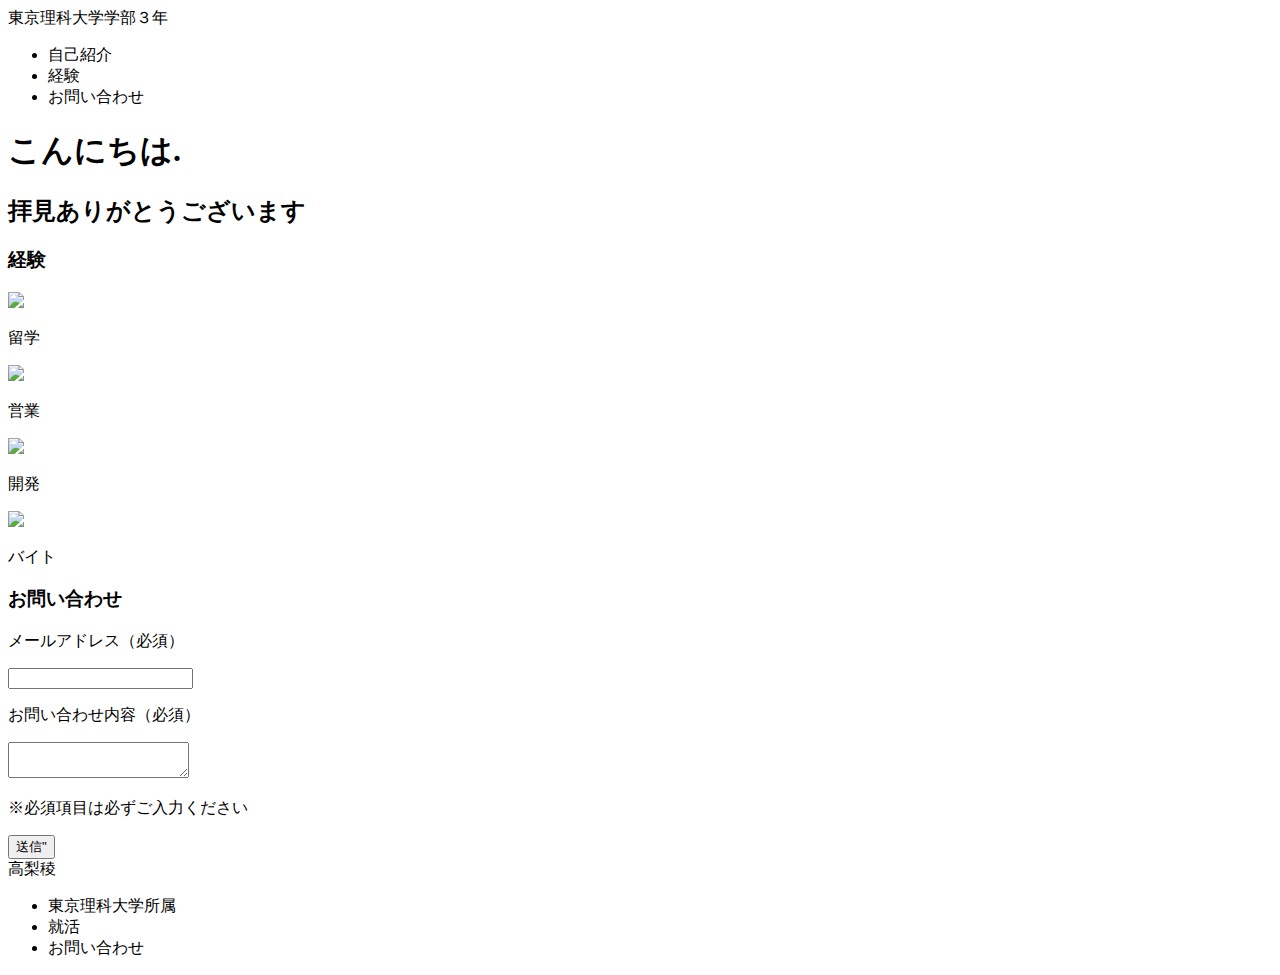
==== test1.html @ 435fa244 "Create test1.html" ====
<!DOCTYPE html>
<html>
  <head>
    <meta charset="utf-8">
    <title>高梨　稜</title>
    <link rel="stylesheet" href="1.css">
  </head>
  <body>
    <div class="header">
      <div class="header-logo">東京理科大学学部３年</div>
      <div class="header-list">
        <ul>
          <li>自己紹介</li>
          <li>経験</li>
          <li>お問い合わせ</li>
        </ul>
      </div>
    </div>

    <div class="main">
      <div class="copy-container">
        <h1>こんにちは<span>.</span></h1>
        <h2>拝見ありがとうございます</h2>
      </div>

      <div class="contents">
        <h3 class="section-title">経験</h3>
        <div class="contents-item">
          <img src="h2p.JPEG"　width="250" height="166">
          <p>留学</p>
        </div>
        <div class="contents-item">
          <img src="h1p.JPG"　width="250" height="166">
          <p>営業</p>
        </div>
        <div class="contents-item">
          <img src="h3p.JPEG"　width="250" height="166">
          <p>開発</p>
        </div>
        <div class="contents-item">
          <img src="う">
          <p>バイト</p>
        </div>
      </div>

      <div class="contact-form">
        <h3 class="section-title">お問い合わせ</h3>
        <p>メールアドレス（必須）</p>
        <!-- <input>要素を追加してください -->
        <input>



        <p>お問い合わせ内容（必須）</p>
        <!-- <textarea>要素を追加してください -->
       <textarea></textarea>

        <p>※必須項目は必ずご入力ください</p>
        <!-- <input>要素を追加してください -->
        <input class="contact-submit" type="submit" value=送信">

      </div>
    </div>

    <div class="footer">
      <div class="footer-logo">高梨稜</div>
      <div class="footer-list">
        <ul>
          <li>東京理科大学所属</li>
          <li>就活</li>
          <li>お問い合わせ</li>
        </ul>
      </div>
    </div>
  </body>
</html>
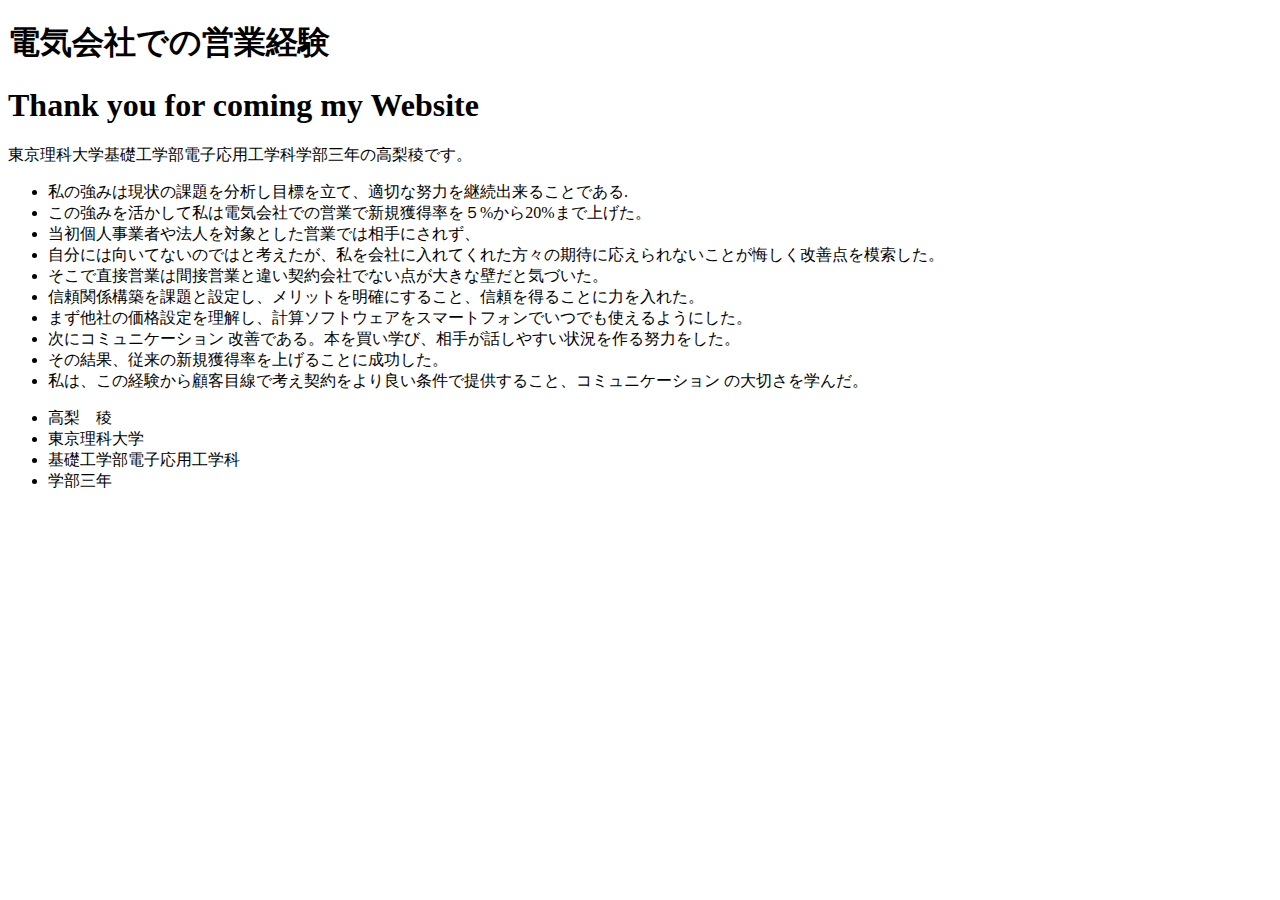
==== commit 0969fdb4: "Update test1.html" ====
--- a/test1.html
+++ b/test1.html
@@ -2,75 +2,57 @@
 <html>
   <head>
     <meta charset="utf-8">
-    <title>高梨　稜</title>
-    <link rel="stylesheet" href="1.css">
+    <title>Introduce</title>
+    <link rel="stylesheet" href="test1.css">
+    <link rel="stylesheet" href="//maxcdn.bootstrapcdn.com/font-awesome/4.3.0/css/font-awesome.min.css">
+    <script src="crick.js"></script>
   </head>
   <body>
-    <div class="header">
-      <div class="header-logo">東京理科大学学部３年</div>
-      <div class="header-list">
-        <ul>
-          <li>自己紹介</li>
-          <li>経験</li>
-          <li>お問い合わせ</li>
-        </ul>
-      </div>
-    </div>
+    <header>
+      <div class="container">
+        <div class="header-left">
 
-    <div class="main">
-      <div class="copy-container">
-        <h1>こんにちは<span>.</span></h1>
-        <h2>拝見ありがとうございます</h2>
-      </div>
-
-      <div class="contents">
-        <h3 class="section-title">経験</h3>
-        <div class="contents-item">
-          <img src="h2p.JPEG"　width="250" height="166">
-          <p>留学</p>
         </div>
-        <div class="contents-item">
-          <img src="h1p.JPG"　width="250" height="166">
-          <p>営業</p>
-        </div>
-        <div class="contents-item">
-          <img src="h3p.JPEG"　width="250" height="166">
-          <p>開発</p>
-        </div>
-        <div class="contents-item">
-          <img src="う">
-          <p>バイト</p>
+        <div class="header-right">
+          <a href="#" class="login"></a>
         </div>
       </div>
+    </header>
+    <div class="top-wrapper">
+      <div class="container">
+        <h1>電気会社での営業経験</h1>
+        <h1>Thank you for coming my Website</h1>
+        <p>東京理科大学基礎工学部電子応用工学科学部三年の高梨稜です。</p>
 
-      <div class="contact-form">
-        <h3 class="section-title">お問い合わせ</h3>
-        <p>メールアドレス（必須）</p>
-        <!-- <input>要素を追加してください -->
-        <input>
-
-
-
-        <p>お問い合わせ内容（必須）</p>
-        <!-- <textarea>要素を追加してください -->
-       <textarea></textarea>
-
-        <p>※必須項目は必ずご入力ください</p>
-        <!-- <input>要素を追加してください -->
-        <input class="contact-submit" type="submit" value=送信">
 
       </div>
     </div>
+    <ul class="lesson-wrapper">
+      <li>私の強みは現状の課題を分析し目標を立て、適切な努力を継続出来ることである.</li>
+        <li>この強みを活かして私は電気会社での営業で新規獲得率を５%から20%まで上げた。</li>
+        <li>当初個人事業者や法人を対象とした営業では相手にされず、</li>
+        <li>自分には向いてないのではと考えたが、私を会社に入れてくれた方々の期待に応えられないことが悔しく改善点を模索した。</li>
+        <li>そこで直接営業は間接営業と違い契約会社でない点が大きな壁だと気づいた。</li>
+        <li>信頼関係構築を課題と設定し、メリットを明確にすること、信頼を得ることに力を入れた。</li>
+        <li>まず他社の価格設定を理解し、計算ソフトウェアをスマートフォンでいつでも使えるようにした。</li>
+        <li>次にコミュニケーション 改善である。本を買い学び、相手が話しやすい状況を作る努力をした。</li>
+        <li>その結果、従来の新規獲得率を上げることに成功した。</li>
+        <li>私は、この経験から顧客目線で考え契約をより良い条件で提供すること、コミュニケーション の大切さを学んだ。</li>
+    </ul>
 
-    <div class="footer">
-      <div class="footer-logo">高梨稜</div>
-      <div class="footer-list">
-        <ul>
-          <li>東京理科大学所属</li>
-          <li>就活</li>
-          <li>お問い合わせ</li>
+    <footer>
+      <div class="container">
+
+        <ul class="name">
+          <li>高梨　稜</li>
+          <li>東京理科大学</li>
+          <li>基礎工学部電子応用工学科</li>
+          <li>学部三年</li>
+
+
         </ul>
+
       </div>
-    </div>
+　　　　 </footer>
   </body>
 </html>
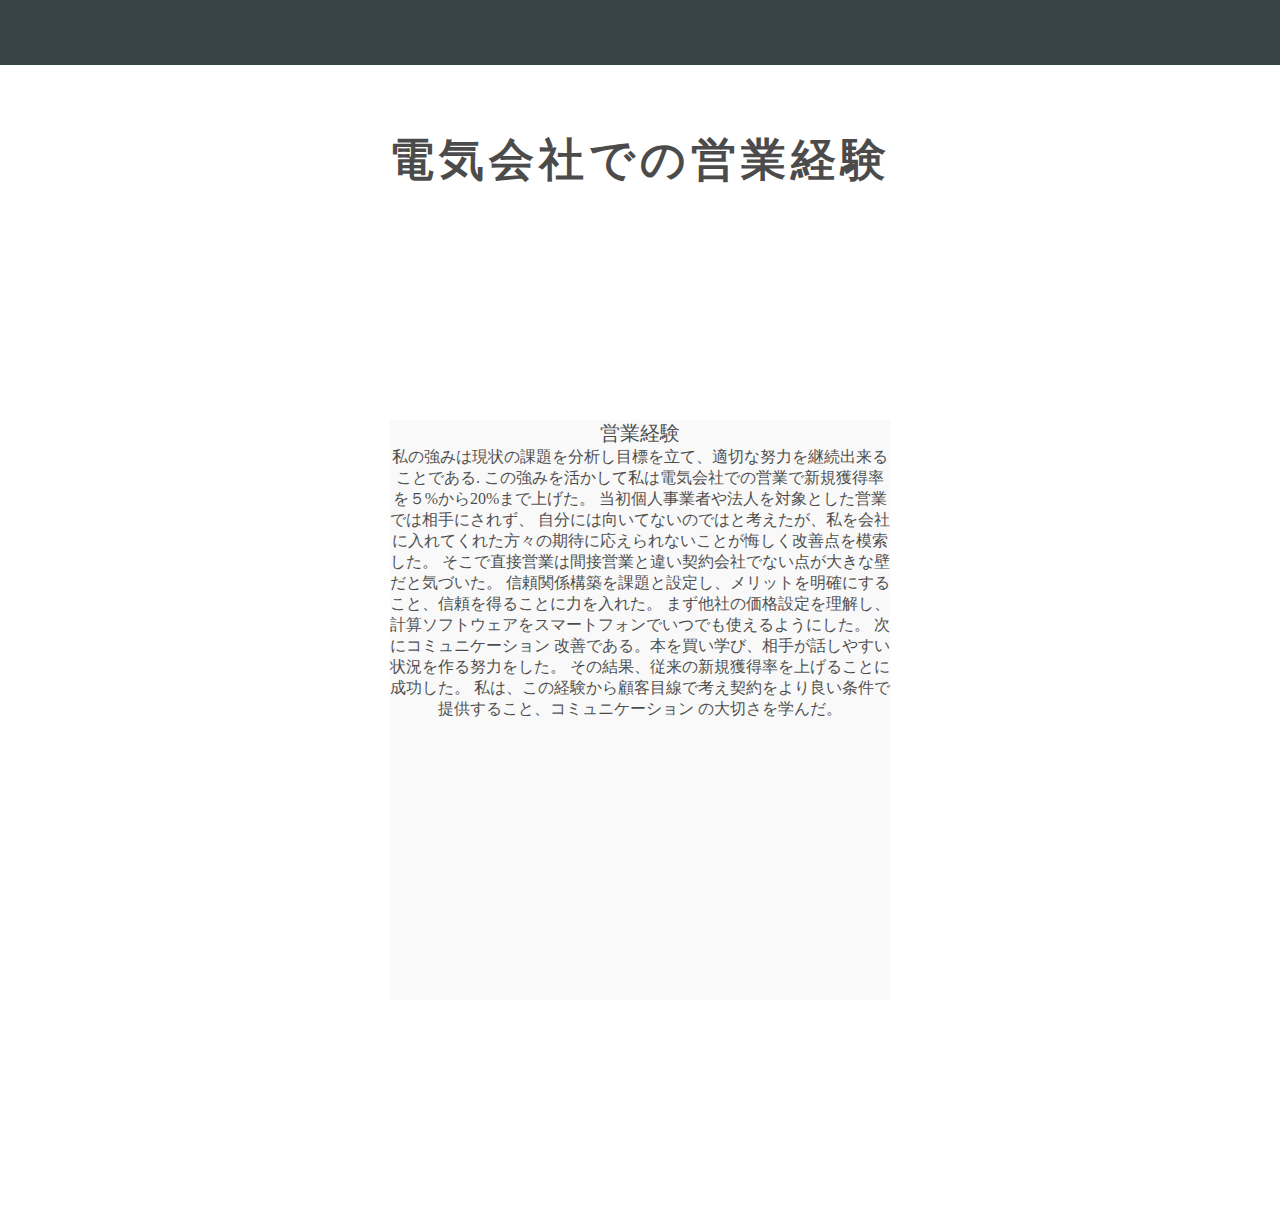
==== commit cf21c639: "Update test1.html" ====
--- a/test1.html
+++ b/test1.html
@@ -21,36 +21,36 @@
     <div class="top-wrapper">
       <div class="container">
         <h1>電気会社での営業経験</h1>
-        <h1>Thank you for coming my Website</h1>
-        <p>東京理科大学基礎工学部電子応用工学科学部三年の高梨稜です。</p>
+        <h1></h1>
+        <p></p>
 
 
       </div>
     </div>
-    <ul class="lesson-wrapper">
-      <li>私の強みは現状の課題を分析し目標を立て、適切な努力を継続出来ることである.</li>
-        <li>この強みを活かして私は電気会社での営業で新規獲得率を５%から20%まで上げた。</li>
-        <li>当初個人事業者や法人を対象とした営業では相手にされず、</li>
-        <li>自分には向いてないのではと考えたが、私を会社に入れてくれた方々の期待に応えられないことが悔しく改善点を模索した。</li>
-        <li>そこで直接営業は間接営業と違い契約会社でない点が大きな壁だと気づいた。</li>
-        <li>信頼関係構築を課題と設定し、メリットを明確にすること、信頼を得ることに力を入れた。</li>
-        <li>まず他社の価格設定を理解し、計算ソフトウェアをスマートフォンでいつでも使えるようにした。</li>
-        <li>次にコミュニケーション 改善である。本を買い学び、相手が話しやすい状況を作る努力をした。</li>
-        <li>その結果、従来の新規獲得率を上げることに成功した。</li>
-        <li>私は、この経験から顧客目線で考え契約をより良い条件で提供すること、コミュニケーション の大切さを学んだ。</li>
+
+    <div class="lesson-wrapper">
+
+      <div class="tytle">営業経験</div>
+      <div class="etext">
+      私の強みは現状の課題を分析し目標を立て、適切な努力を継続出来ることである.
+        この強みを活かして私は電気会社での営業で新規獲得率を５%から20%まで上げた。
+        当初個人事業者や法人を対象とした営業では相手にされず、
+        自分には向いてないのではと考えたが、私を会社に入れてくれた方々の期待に応えられないことが悔しく改善点を模索した。
+        そこで直接営業は間接営業と違い契約会社でない点が大きな壁だと気づいた。
+        信頼関係構築を課題と設定し、メリットを明確にすること、信頼を得ることに力を入れた。
+        まず他社の価格設定を理解し、計算ソフトウェアをスマートフォンでいつでも使えるようにした。
+        次にコミュニケーション 改善である。本を買い学び、相手が話しやすい状況を作る努力をした。
+        その結果、従来の新規獲得率を上げることに成功した。
+        私は、この経験から顧客目線で考え契約をより良い条件で提供すること、コミュニケーション の大切さを学んだ。
+      </div>
+
+      </div>
     </ul>
 
     <footer>
       <div class="container">
 
-        <ul class="name">
-          <li>高梨　稜</li>
-          <li>東京理科大学</li>
-          <li>基礎工学部電子応用工学科</li>
-          <li>学部三年</li>
 
-
-        </ul>
 
       </div>
 　　　　 </footer>
--- a/test1.css
+++ b/test1.css
@@ -0,0 +1,218 @@
+body {
+  margin: 0;
+  font-family: "Hiragino Kaku Gothic ProN";
+  background-image: url(test1.jpeg);
+  }
+
+a {
+  text-decoration: none;
+}
+
+.container {
+  width: 1170px;
+  padding: 0 15px;
+  margin: 0 auto;
+}
+
+.top-wrapper {
+  padding: 100px 0 200px 0;
+  
+  background-size: cover;
+  color: black;
+  text-align: center;
+}
+
+
+.top-wrapper h1 {
+  opacity: 0.7;
+  font-size: 45px;
+  letter-spacing: 5px;
+}
+
+.top-wrapper p {
+  opacity: 0.7;
+}
+
+.btn-wrapper {
+  margin: 20px 0;
+}
+
+.btn-wrapper p {
+  margin: 10px 0;
+}
+
+.signup {
+  background-color: #808080;
+}
+.club {
+  background-color: #C0C0C0;
+  opacity: 1;
+
+
+}
+
+.facebook {
+  background-color: #3b5998;
+  margin-right: 10px;
+}
+
+.twitter {
+  background-color: #55acee;
+}
+
+.btn {
+  padding: 8px 24px;
+  color: white;
+  display: inline-block;
+  opacity: 0.8;
+  border-radius: 4px;
+}
+
+.btn:hover {
+  opacity: 1;
+}
+
+.fa {
+  margin-right: 5px;
+}
+
+header {
+  height: 65px;
+  width: 100%;
+  background-color: rgba(34, 49, 52, 0.9);
+
+  position:fixed;
+  top:0;
+
+
+
+  z-index:10;
+
+
+}
+
+.logo {
+  width: 60px;
+  margin-top: 5px;
+}
+
+.header-left {
+  float: left;
+}
+
+.header-right {
+  float: right;
+  background-color: rgba(255, 255, 255, 0.3);
+  transition: all 0.5s;
+}
+
+.header-right:hover {
+  background-color: rgba(255, 255, 255, 0.5);
+}
+
+.header-right a {
+  line-height: 65px;
+  padding: 0 25px;
+  color: white;
+  display: block;
+}
+
+.lesson-wrapper {
+  height: 500px;
+  width:500px;
+  padding-bottom: 80px;
+  background-color: #f7f7f7;
+  opacity:0.7;
+   text-align: center;
+   margin-left: auto;
+    margin-right: auto;
+       
+}
+.tytle {
+ font-size:20px;
+
+}
+.etext {
+}
+
+.heading {
+  padding-top: 60px;
+  padding-bottom: 30px;
+  color: #5f5d60;
+}
+
+.heading h2 {
+  font-weight: normal;
+}
+
+.lesson {
+  float: left;
+  width: 25%;
+}
+
+.lesson-icon {
+  position: relative;
+
+}
+
+
+.lesson-icon p {
+  position: absolute;
+  top: 70px;
+  width: 100%;
+  color: white;
+}
+
+.txt-contents {
+  width: 80%;
+  display: inline-block;
+  margin-top: 20px;
+  font-size: 12px;
+  color: #b3aeb5;
+}
+
+.heading h3 {
+  font-weight: normal;
+}
+
+.message-wrapper {
+  border-bottom: 1px solid #eee;
+  padding-bottom: 80px;
+  text-align: center;
+}
+
+.message {
+  padding: 15px 40px;
+  background-color: #5dca88;
+  cursor: pointer;
+  box-shadow: 0 7px #1a7940;
+}
+
+.message:active {
+  position: relative;
+  top: 7px;
+  box-shadow: none;
+}
+
+footer img {
+  width: 125px;
+  float:left;
+}
+
+footer p {
+  color: #b3aeb5;
+  font-size: 12px;
+}
+
+footer {
+  padding-top: 200px;
+}
+.name {
+  list-style:none;
+  float:left;
+}
+.sendplace {
+  position: relative;
+  left: 485px;
+
+}
